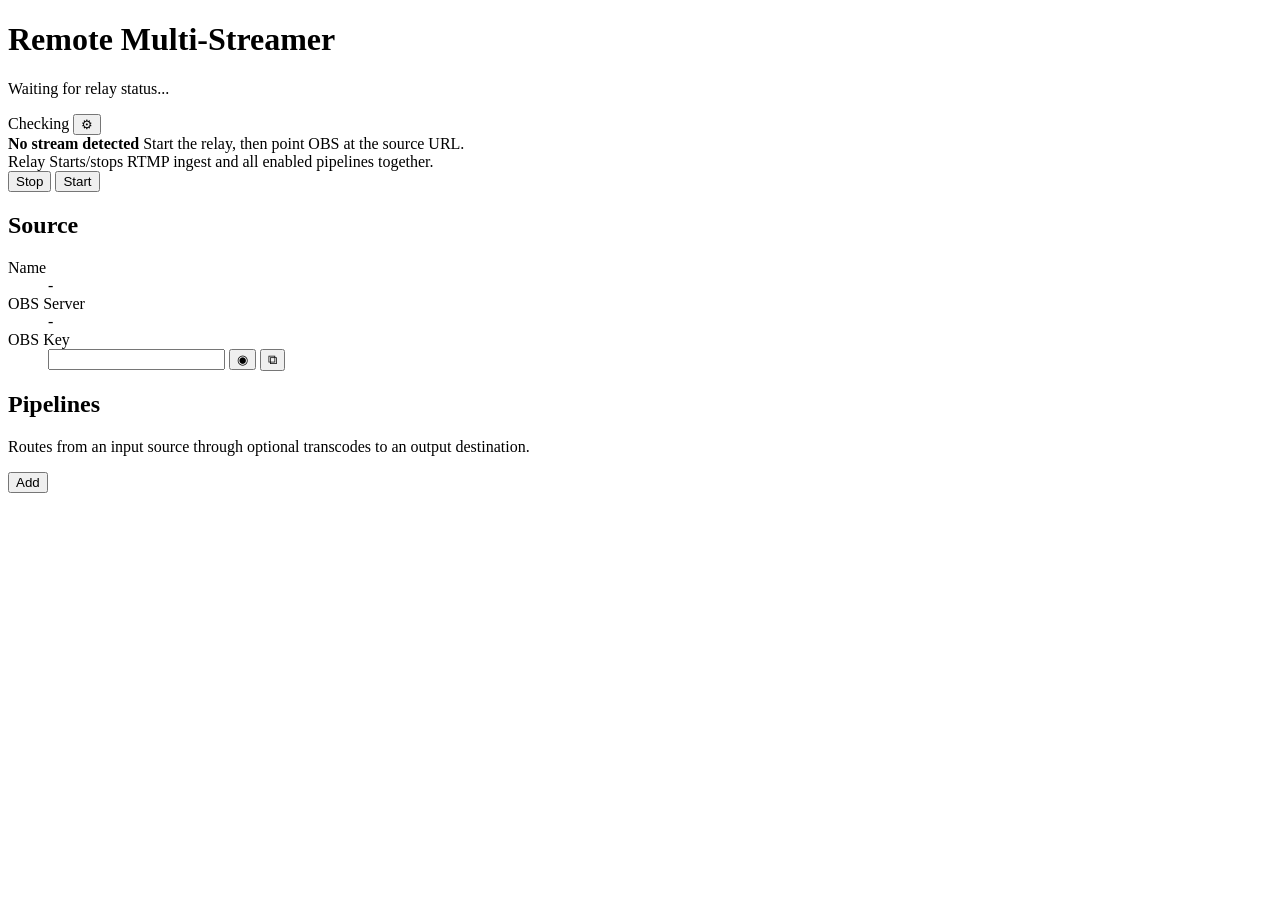
==== remote_multistreamer/webui/index.html @ 388c34c3 "initial commit" ====
<!doctype html>
<html lang="en">
  <head>
    <meta charset="utf-8">
    <meta name="viewport" content="width=device-width, initial-scale=1">
    <title>Remote Multi-Streamer</title>
    <link rel="stylesheet" href="/styles.css?v=20260704">
  </head>
  <body>
    <main class="shell">
      <header class="topbar">
        <div>
          <h1>Remote Multi-Streamer</h1>
          <p id="stream-summary">Waiting for relay status...</p>
        </div>
        <div class="actions" aria-label="Relay controls">
          <span id="message" class="message-inline"></span>
          <span class="status-pill"><span class="status-dot" id="status-dot"></span><span id="status-text">Checking</span></span>
          <button id="settings-button" class="glyph-button settings-button" type="button" title="Open settings" aria-label="Open settings">⚙</button>
        </div>
      </header>

      <section class="hero-grid">
        <div class="preview-panel">
          <div class="preview-frame" id="preview-frame">
            <img id="preview-image" alt="Live source preview" hidden>
            <div id="preview-placeholder">
              <strong id="preview-title">No stream detected</strong>
              <span id="preview-detail">Start the relay, then point OBS at the source URL.</span>
            </div>
          </div>
        </div>
        <aside class="side-panel">
          <div class="control-group relay-control" aria-label="Relay controls">
            <span class="control-label">Relay</span>
            <span class="control-detail">Starts/stops RTMP ingest and all enabled pipelines together.</span>
            <div class="control-buttons">
              <button id="stop-button" class="secondary" type="button" title="Stop relay">Stop</button>
              <button id="start-button" type="button" title="Start relay">Start</button>
            </div>
          </div>
          <section class="source-panel" aria-label="Source">
            <h2>Source</h2>
            <dl>
              <div><dt>Name</dt><dd id="source-name">-</dd></div>
              <div><dt>OBS Server</dt><dd id="source-url">-</dd></div>
              <div>
                <dt>OBS Key</dt>
                <dd class="secret-row">
                  <span class="input-actions">
                    <input id="source-key" type="password" readonly>
                    <button id="toggle-source-key" class="glyph-button" type="button" title="Reveal stream key" aria-label="Reveal stream key">◉</button>
                    <button id="copy-source-key" class="glyph-button" type="button" title="Copy stream key" aria-label="Copy stream key">⧉</button>
                  </span>
                </dd>
              </div>
            </dl>
          </section>
        </aside>
      </section>

      <section class="band">
        <div class="section-head">
          <div>
            <h2>Pipelines</h2>
            <p>Routes from an input source through optional transcodes to an output destination.</p>
          </div>
          <button id="add-pipeline-main" class="secondary" type="button" title="Add pipeline">Add</button>
        </div>
        <div id="pipeline-list" class="pipeline-list"></div>
      </section>

    </main>

    <dialog id="settings-dialog">
      <form method="dialog" class="settings">
        <header class="settings-head">
          <div>
            <h2>Settings</h2>
            <p>Configure sources, destinations, pipelines, and FFmpeg defaults.</p>
          </div>
          <button id="close-settings" class="icon-button" type="button" title="Close settings">X</button>
        </header>

        <nav class="tabs" aria-label="Settings tabs">
          <button class="tab active" data-tab="pipelines" type="button">Pipelines</button>
          <button class="tab" data-tab="sources" type="button">Sources</button>
          <button class="tab" data-tab="destinations" type="button">Destinations</button>
          <button class="tab" data-tab="engine" type="button">Engine</button>
        </nav>

        <section class="tab-panel active" id="tab-pipelines">
          <div class="section-head">
            <h3>Pipelines</h3>
            <button id="add-pipeline" class="secondary" type="button">Add</button>
          </div>
          <div id="pipeline-settings" class="stack"></div>
        </section>

        <section class="tab-panel" id="tab-sources">
          <div class="section-head">
            <h3>Sources</h3>
            <button id="add-source" class="secondary" type="button">Add</button>
          </div>
          <div id="sources" class="stack"></div>
        </section>

        <section class="tab-panel" id="tab-destinations">
          <div class="section-head">
            <h3>Destinations</h3>
            <button id="add-destination" class="secondary" type="button">Add</button>
          </div>
          <div id="destinations" class="stack"></div>
        </section>

        <section class="tab-panel" id="tab-engine">
          <div class="grid engine-grid">
            <label>
              Binary
              <input id="ffmpeg-binary" autocomplete="off" spellcheck="false">
            </label>
            <label>
              Log level
              <select id="ffmpeg-log-level">
                <option value="quiet">quiet</option>
                <option value="error">error</option>
                <option value="warning">warning</option>
                <option value="info">info</option>
                <option value="verbose">verbose</option>
                <option value="debug">debug</option>
              </select>
            </label>
          </div>
        </section>
      </form>
    </dialog>

    <template id="pipeline-card-template">
      <article class="pipeline-card">
        <div class="card-top">
          <label class="switch"><input class="pipeline-enabled" type="checkbox"><span></span></label>
          <label class="name-field">Name<input class="pipeline-name" autocomplete="off" spellcheck="false"></label>
          <button class="icon-button remove-pipeline" type="button" title="Remove pipeline">X</button>
        </div>
        <div class="grid pipeline-grid">
          <label>Source<select class="pipeline-source"></select></label>
          <label>Destination<select class="pipeline-destination"></select></label>
          <label>Mode<select class="pipeline-mode"><option value="copy">Direct copy</option><option value="transcode">Transcode</option></select></label>
          <label class="transcode-field">Codec<select class="pipeline-codec"><option value="h264">H.264</option><option value="hevc">HEVC</option><option value="av1">AV1</option></select></label>
          <label class="transcode-field">Video kbps<input class="pipeline-video-bitrate" type="number" min="1" max="65535"></label>
          <label class="transcode-field">Audio kbps<input class="pipeline-audio-bitrate" type="number" min="1" max="1024"></label>
          <label class="transcode-field">Preset<input class="pipeline-preset" autocomplete="off" spellcheck="false"></label>
        </div>
      </article>
    </template>

    <template id="source-template">
      <article class="settings-card">
        <div class="card-top">
          <label class="switch"><input class="source-enabled" type="checkbox"><span></span></label>
          <label class="name-field">Name<input class="source-name" autocomplete="off" spellcheck="false"></label>
          <button class="icon-button remove-source" type="button" title="Remove source">X</button>
        </div>
        <div class="grid source-grid">
          <label>Bind host<input class="source-host" autocomplete="off" spellcheck="false"></label>
          <label>Port<input class="source-port" inputmode="numeric" type="number" min="1" max="65535"></label>
          <label>App<input class="source-app" autocomplete="off" spellcheck="false"></label>
          <label>
            Stream key
            <span class="input-actions">
              <input class="source-stream" autocomplete="off" spellcheck="false" type="password">
              <button class="glyph-button toggle-source-stream" type="button" title="Reveal stream key" aria-label="Reveal stream key">◉</button>
              <button class="glyph-button copy-source-stream" type="button" title="Copy stream key" aria-label="Copy stream key">⧉</button>
              <button class="glyph-button rotate-source-stream" type="button" title="Rotate stream key" aria-label="Rotate stream key">↻</button>
            </span>
          </label>
        </div>
      </article>
    </template>

    <template id="destination-template">
      <article class="settings-card">
        <div class="card-top">
          <label class="switch"><input class="destination-enabled" type="checkbox"><span></span></label>
          <label class="name-field">Name<input class="destination-name" autocomplete="off" spellcheck="false"></label>
          <button class="icon-button remove-destination" type="button" title="Remove destination">X</button>
        </div>
        <div class="grid destination-grid">
          <label>Service<select class="destination-service"><option value="youtube">YouTube</option><option value="twitch">Twitch</option><option value="file">Record to disk</option><option value="custom">Custom RTMP</option></select></label>
          <label class="destination-key-field">Stream key<input class="destination-stream-key" autocomplete="off" spellcheck="false" type="password"></label>
          <label class="destination-url-field">RTMP URL<input class="destination-url" autocomplete="off" spellcheck="false"></label>
        </div>
      </article>
    </template>

    <script src="/app.js?v=20260704"></script>
  </body>
</html>
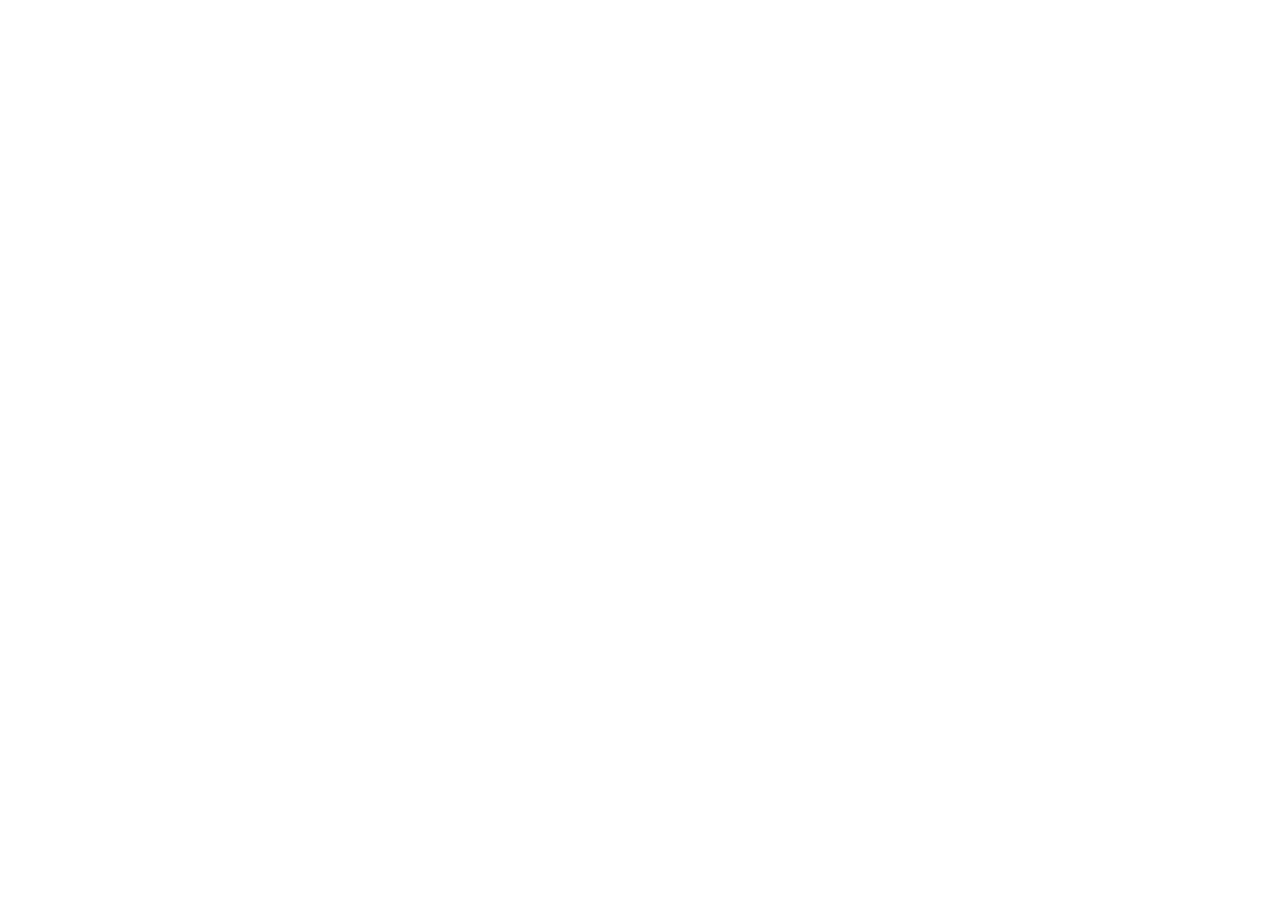
==== commit 105a2af7: "Add optional web UI login protection" ====
--- a/remote_multistreamer/webui/index.html
+++ b/remote_multistreamer/webui/index.html
@@ -6,8 +6,27 @@
     <title>Remote Multi-Streamer</title>
     <link rel="stylesheet" href="/styles.css?v=20260704">
   </head>
-  <body>
-    <main class="shell">
+  <body class="auth-checking">
+    <section id="login-screen" class="login-screen" hidden>
+      <form id="login-form" class="login-panel">
+        <div>
+          <h1>Fanout Live</h1>
+          <p id="login-subtitle">Sign in to manage the relay.</p>
+        </div>
+        <label>
+          Username
+          <input id="login-username" autocomplete="username" required>
+        </label>
+        <label>
+          Password
+          <input id="login-password" autocomplete="current-password" type="password" required>
+        </label>
+        <button id="login-button" type="submit">Sign in</button>
+        <p id="login-message" class="login-message" role="status"></p>
+      </form>
+    </section>
+
+    <main id="app-shell" class="shell" hidden>
       <header class="topbar">
         <div>
           <h1>Remote Multi-Streamer</h1>
@@ -16,6 +35,7 @@
         <div class="actions" aria-label="Relay controls">
           <span id="message" class="message-inline"></span>
           <span class="status-pill"><span class="status-dot" id="status-dot"></span><span id="status-text">Checking</span></span>
+          <button id="logout-button" class="secondary" type="button" title="Sign out" hidden>Sign out</button>
           <button id="settings-button" class="glyph-button settings-button" type="button" title="Open settings" aria-label="Open settings">⚙</button>
         </div>
       </header>
@@ -87,6 +107,7 @@
           <button class="tab" data-tab="sources" type="button">Sources</button>
           <button class="tab" data-tab="destinations" type="button">Destinations</button>
           <button class="tab" data-tab="engine" type="button">Engine</button>
+          <button class="tab" data-tab="security" type="button">Security</button>
         </nav>
 
         <section class="tab-panel active" id="tab-pipelines">
@@ -132,6 +153,32 @@
             </label>
           </div>
         </section>
+
+        <section class="tab-panel" id="tab-security">
+          <div class="security-panel">
+            <div class="card-top">
+              <div>
+                <h3>Web login</h3>
+                <p id="auth-summary">Login is off.</p>
+              </div>
+              <label class="switch"><input id="auth-enabled" type="checkbox"><span></span></label>
+            </div>
+            <div class="grid auth-grid">
+              <label>
+                Username
+                <input id="auth-username" autocomplete="username">
+              </label>
+              <label>
+                New password
+                <input id="auth-password" autocomplete="new-password" type="password">
+              </label>
+            </div>
+            <div class="security-actions">
+              <span id="auth-message" class="message-inline"></span>
+              <button id="save-auth" type="button">Save login</button>
+            </div>
+          </div>
+        </section>
       </form>
     </dialog>
 
